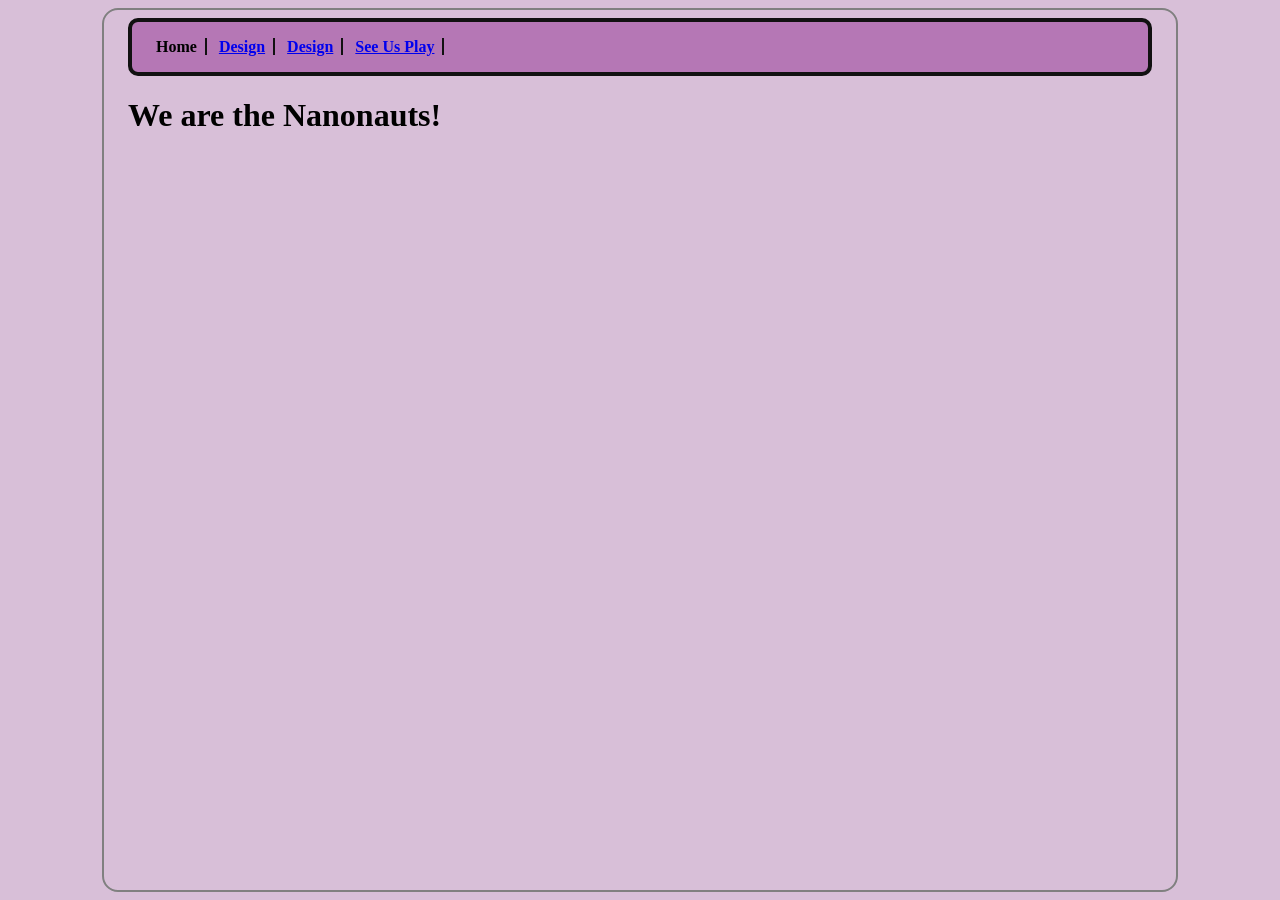
==== index.html @ 14baad49 "Update index.html" ====
<html>
<head>
<title>Home</title>
<link type="text/css" rel="stylesheet" href="style.css">
</head>
<body>
<ul>
<li> Home</li>
<li><a href="design.html">Design</a></li>
<li><a href="design.html">Design</a></li>
<li><a href="see-us-play.html">See Us Play</a></li>

</ul>
<h1>We are the Nanonauts!</h1>
</body>
</html>
---- style.css ----
body {
background-color: thistle;
border: 2px solid gray;
border-radius: 16px;
font-family: Calibri;
margin-left: auto;
margin-right: auto;
max-width: 1024px;
min-width: 256px;
padding-top: 8px;
padding-bottom: 24px;
padding-left: 24px;
padding-right: 24px;
}

html {
background: radial-gradient(circle, skyblue, skyblue 50%, lighcyan 50%, skyblue);
background-size: 8px 8px;
}

ul {
list-style-type: none;
background-color: #b577b5;
border: 4px solid #111111;
border-radius: 10px;
font-family: sans serif;
font-weight: bold;
padding: 16px;
}

ul li {
display: inline;
border-right: 2px solid #111111;
padding-right: 8px;
padding-left: 8px;
}
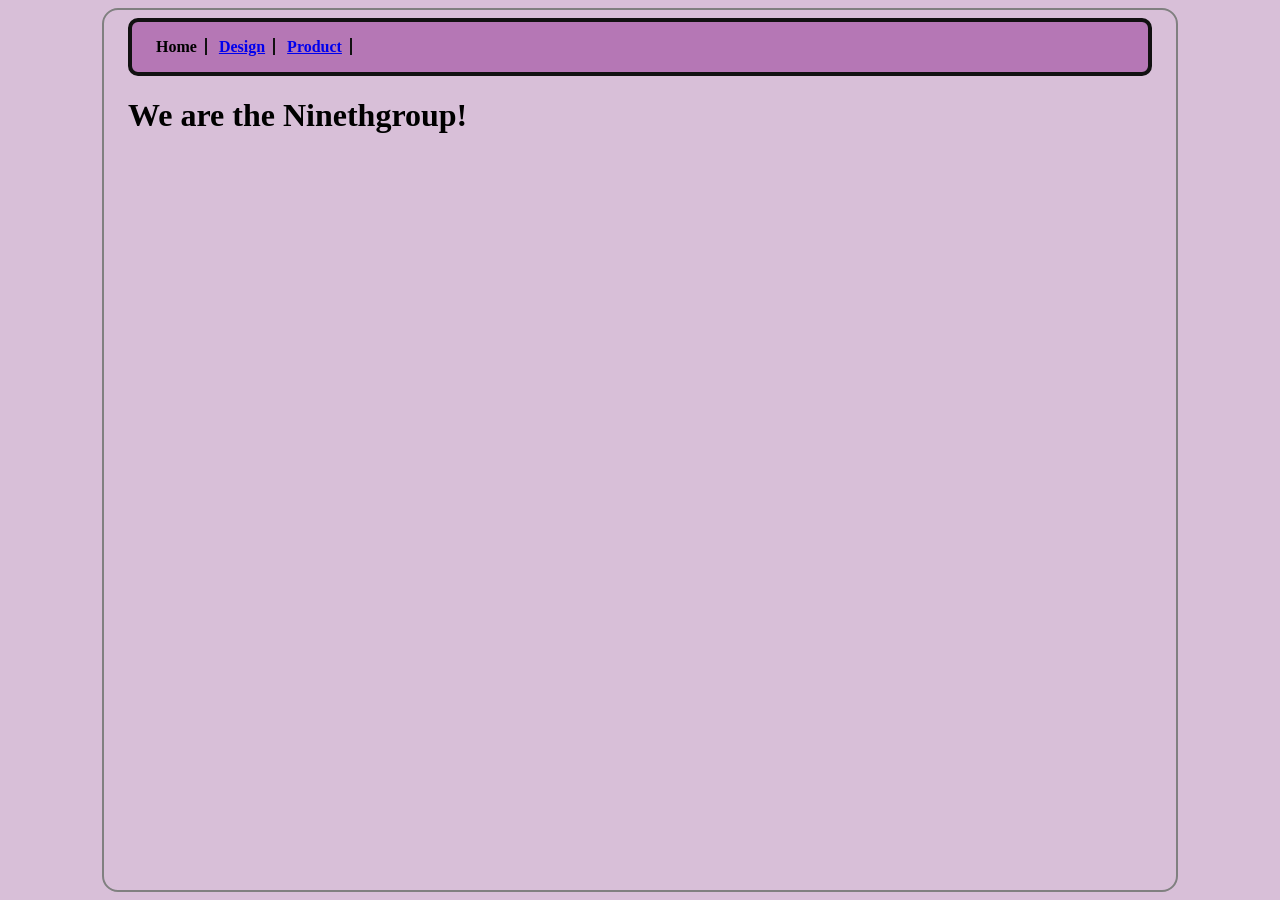
==== commit 1686ea84: "Update index.html" ====
--- a/index.html
+++ b/index.html
@@ -7,10 +7,9 @@
 <ul>
 <li> Home</li>
 <li><a href="design.html">Design</a></li>
-<li><a href="design.html">Design</a></li>
-<li><a href="see-us-play.html">See Us Play</a></li>
+<li><a href="Product.html">Product</a></li>
 
 </ul>
-<h1>We are the Nanonauts!</h1>
+<h1>We are the Ninethgroup!</h1>
 </body>
 </html>
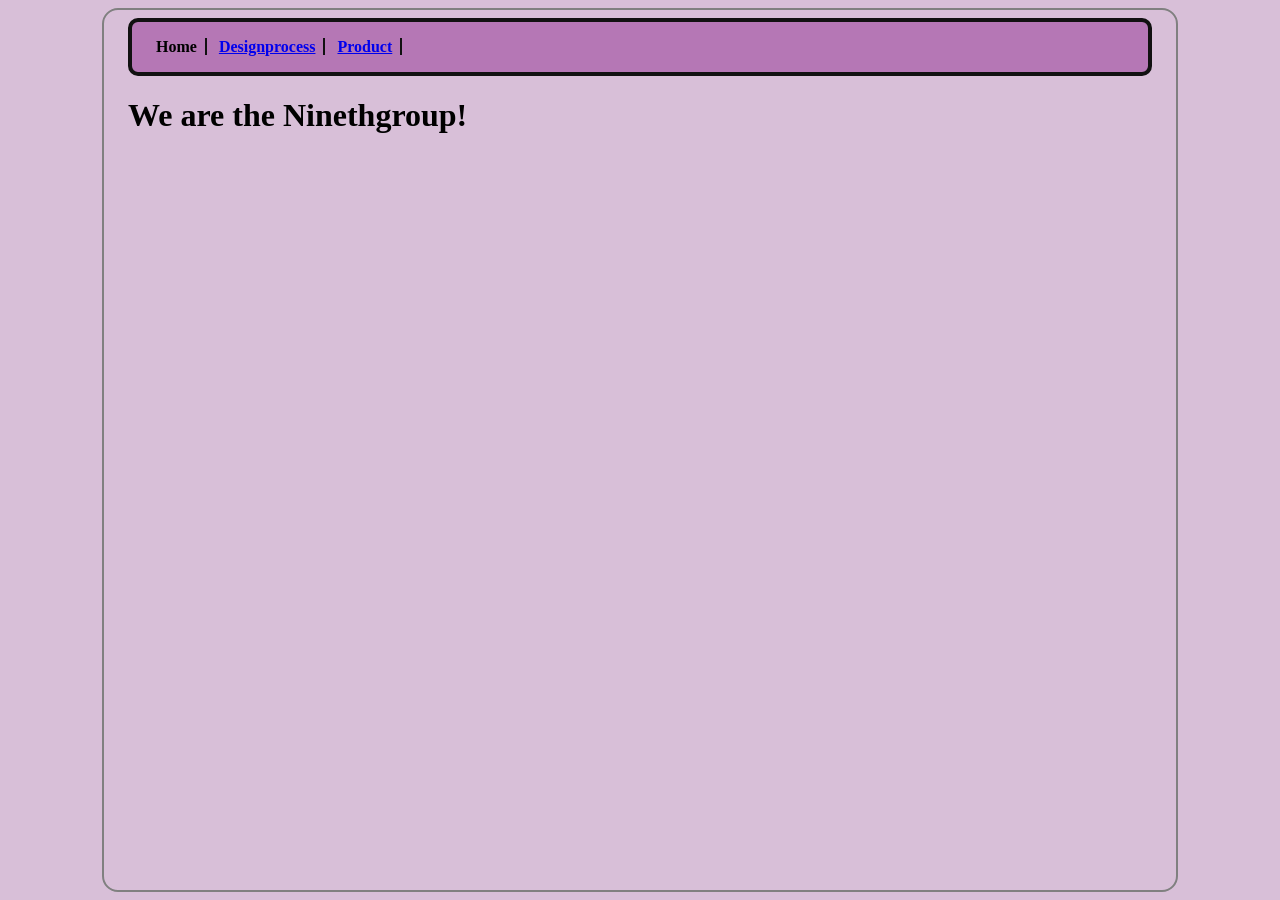
==== commit 820946e6: "Update index.html" ====
--- a/index.html
+++ b/index.html
@@ -5,8 +5,8 @@
 </head>
 <body>
 <ul>
-<li> Home</li>
-<li><a href="design.html">Design</a></li>
+<li>Home</li>
+<li><a href="Designprocess.html">Designprocess</a></li>
 <li><a href="Product.html">Product</a></li>
 
 </ul>
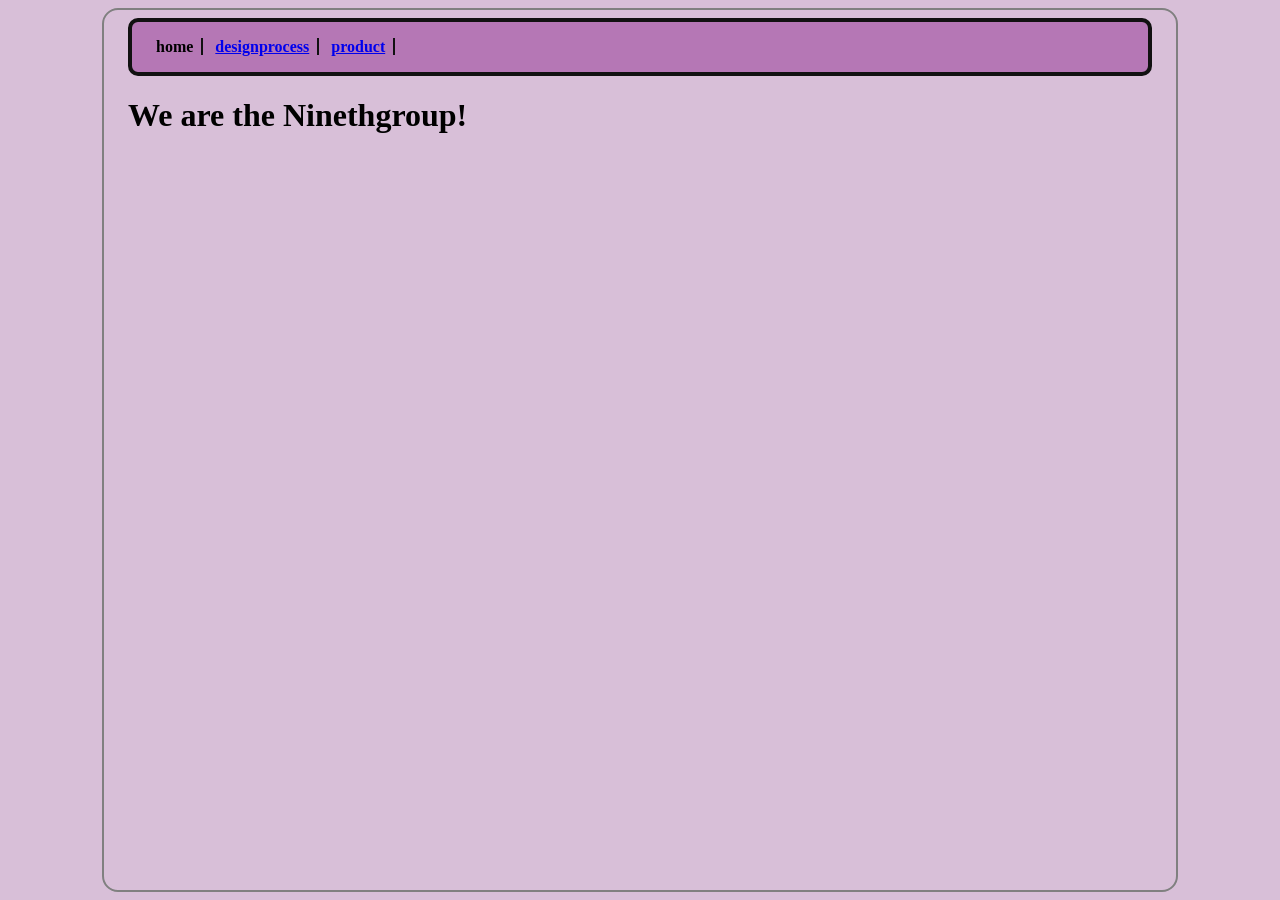
==== commit e4c25104: "Update index.html" ====
--- a/index.html
+++ b/index.html
@@ -5,9 +5,9 @@
 </head>
 <body>
 <ul>
-<li>Home</li>
-<li><a href="Designprocess.html">Designprocess</a></li>
-<li><a href="Product.html">Product</a></li>
+<li>home</li>
+<li><a href="designprocess.html">designprocess</a></li>
+<li><a href="product.html">product</a></li>
 
 </ul>
 <h1>We are the Ninethgroup!</h1>
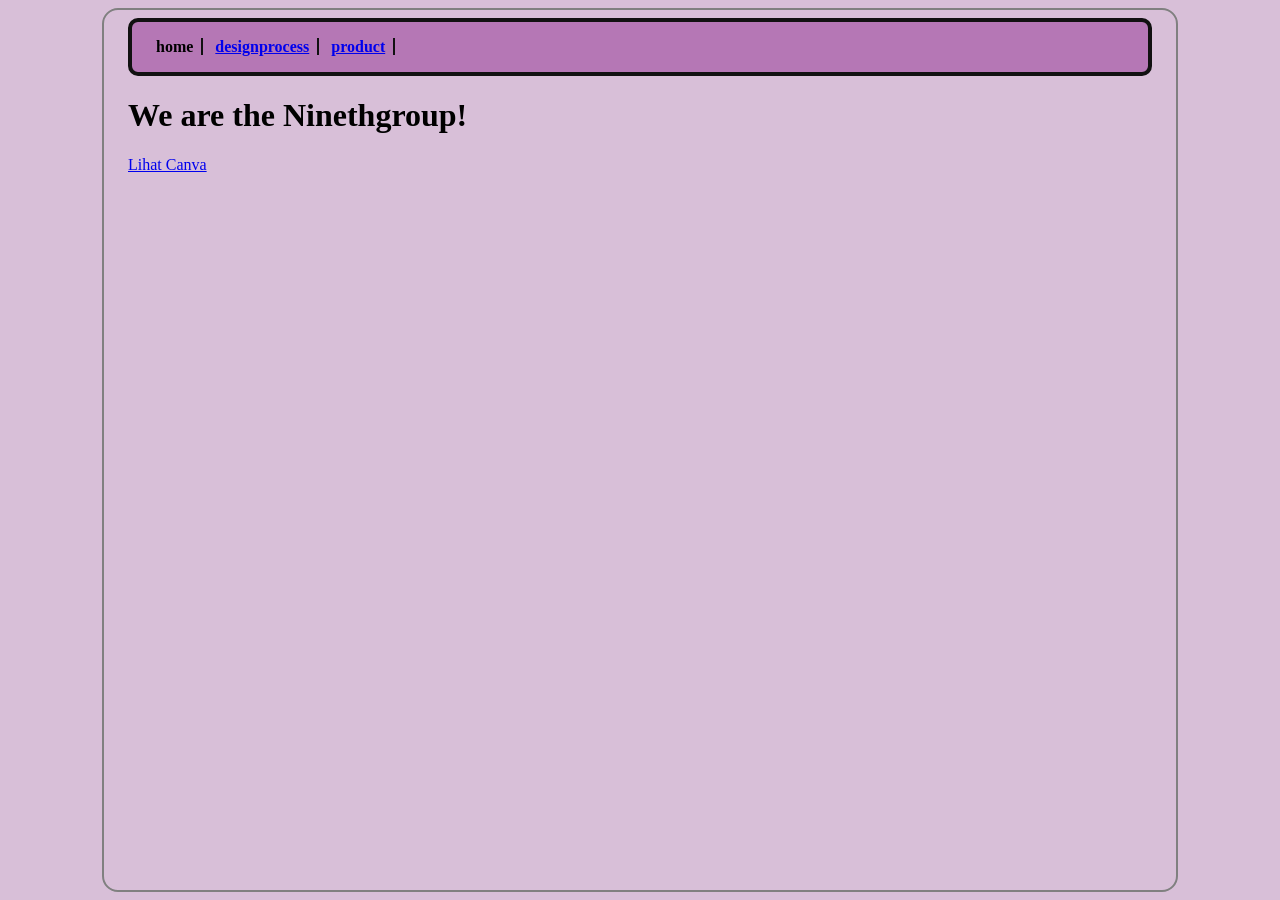
==== commit 66586dec: "Update index.html" ====
--- a/index.html
+++ b/index.html
@@ -1,9 +1,10 @@
 <html>
 <head>
-<title>Home</title>
+<title>home</title>
 <link type="text/css" rel="stylesheet" href="style.css">
 </head>
 <body>
+
 <ul>
 <li>home</li>
 <li><a href="designprocess.html">designprocess</a></li>
@@ -11,5 +12,10 @@
 
 </ul>
 <h1>We are the Ninethgroup!</h1>
+
+<a href="https://canva.link/hbjh3o2ru9vz0y0" target=_blank">
+Lihat Canva
+</a>
+  
 </body>
 </html>
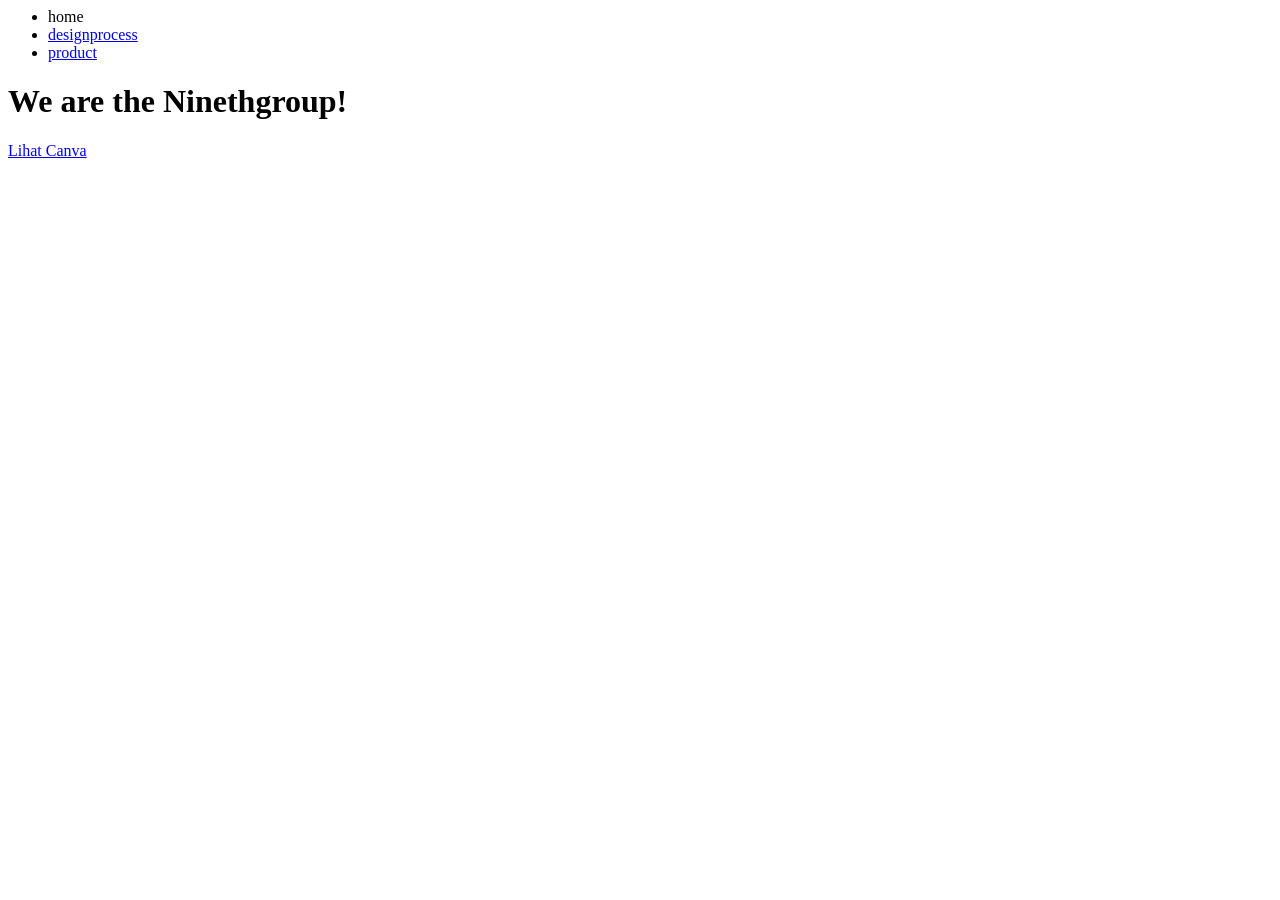
==== commit 77e0897b: "Update index.html" ====
--- a/index.html
+++ b/index.html
@@ -1,7 +1,13 @@
 <html>
 <head>
 <title>home</title>
-<link type="text/css" rel="stylesheet" href="style.css">
+
+    <link rel="preconnect" href="https://fonts.googleapis.com">
+    <link rel="preconnect" href="https://fonts.gstatic.com" crossorigin>
+
+    <link href="https://fonts.googleapis.com/css2?family=Dancing+Script:wght@700&family=Open+Sans:wght@300;400;600;700&display=swap" rel="stylesheet">
+
+    <link rel="stylesheet" href="styles.css">
 </head>
 <body>
 
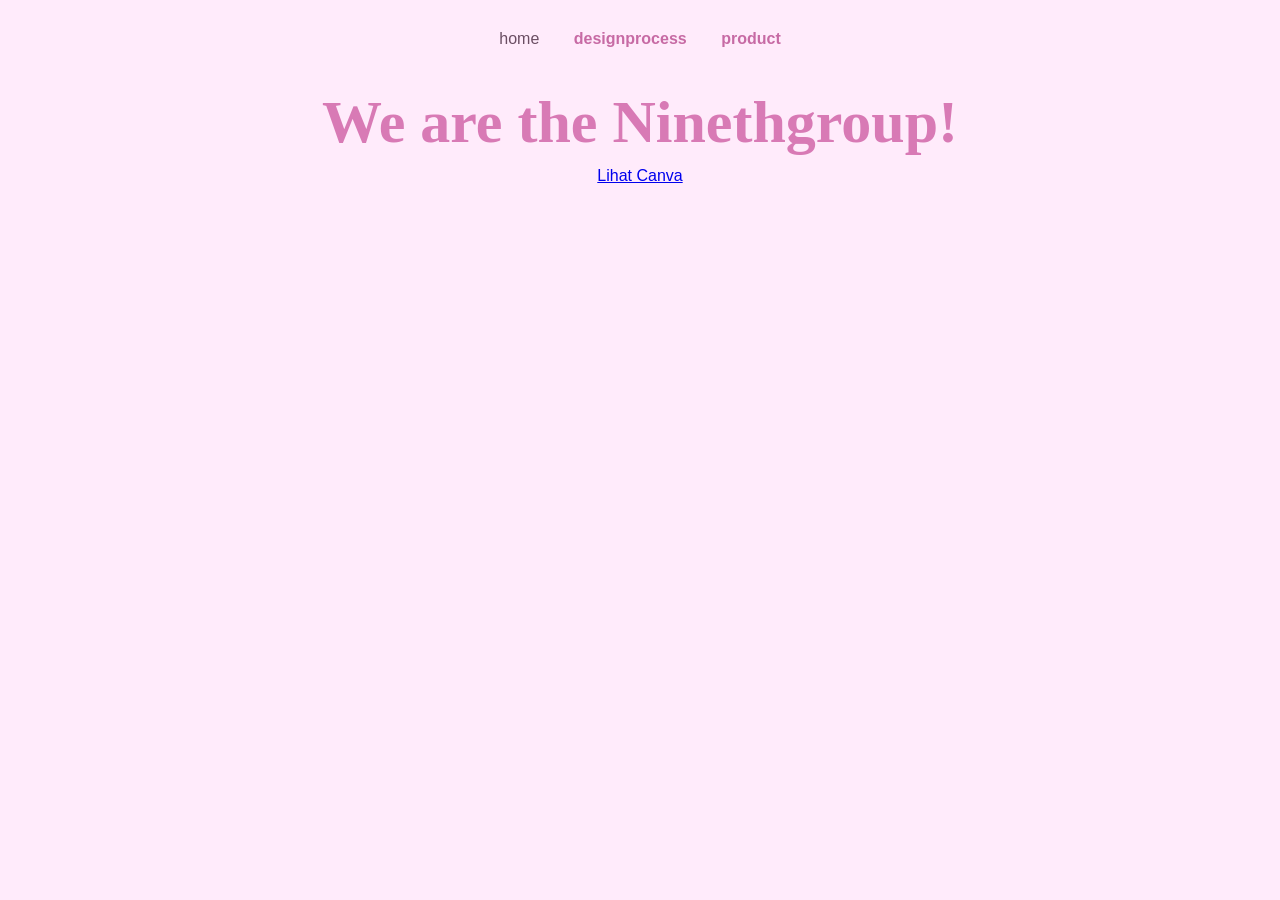
==== commit 456a9d1e: "Update index.html" ====
--- a/index.html
+++ b/index.html
@@ -7,7 +7,7 @@
 
     <link href="https://fonts.googleapis.com/css2?family=Dancing+Script:wght@700&family=Open+Sans:wght@300;400;600;700&display=swap" rel="stylesheet">
 
-    <link rel="stylesheet" href="styles.css">
+    <link rel="stylesheet" href="style.css">
 </head>
 <body>
 
--- a/style.css
+++ b/style.css
@@ -0,0 +1,112 @@
+body {
+    background-color: #FFEBFB;
+    font-family: 'Open Sans', sans-serif;
+    color: #6b4e63;
+    margin: 0;
+    padding: 30px;
+    text-align: center;
+}
+
+/* Header utama */
+h1 {
+    font-family: 'Dancing Script', cursive;
+    font-size: 60px;
+    color: #d87ab5;
+    margin-bottom: 10px;
+}
+
+/* Subheader */
+h2 {
+    font-family: 'Dancing Script', cursive;
+    font-size: 42px;
+    color: #d87ab5;
+}
+
+/* Judul kecil */
+h3 {
+    font-weight: 700;
+    color: #b86495;
+}
+
+/* Navbar */
+ul {
+    list-style: none;
+    padding: 0;
+    margin-bottom: 30px;
+}
+
+ul li {
+    display: inline-block;
+    margin: 0 15px;
+}
+
+ul li a {
+    text-decoration: none;
+    color: #c76aa4;
+    font-weight: 600;
+    transition: 0.3s;
+}
+
+ul li a:hover {
+    color: #9e4d7e;
+}
+
+/* Card */
+#homepage,
+#analysis,
+#result {
+    background: white;
+    max-width: 650px;
+    margin: 30px auto;
+    padding: 35px;
+    border-radius: 30px;
+    box-shadow: 0 8px 25px rgba(216,122,181,0.15);
+}
+
+/* Teks biasa */
+p {
+    font-size: 16px;
+    line-height: 1.8;
+    font-weight: 400;
+}
+
+/* Bold khusus */
+strong {
+    font-weight: 700;
+    color: #b86495;
+}
+
+/* Dropdown */
+select {
+    width: 250px;
+    padding: 12px;
+    border-radius: 15px;
+    border: 2px solid #f3c9e8;
+    background: #fff;
+    font-family: 'Open Sans', sans-serif;
+    font-size: 15px;
+}
+
+/* Tombol */
+button {
+    background: #e8a5cf;
+    color: white;
+    border: none;
+    padding: 12px 30px;
+    border-radius: 30px;
+    font-size: 16px;
+    font-weight: 600;
+    cursor: pointer;
+    transition: 0.3s;
+}
+
+button:hover {
+    transform: scale(1.05);
+    background: #d87ab5;
+}
+
+/* Hasil rekomendasi */
+#resultText {
+    line-height: 2;
+    font-size: 17px;
+}
